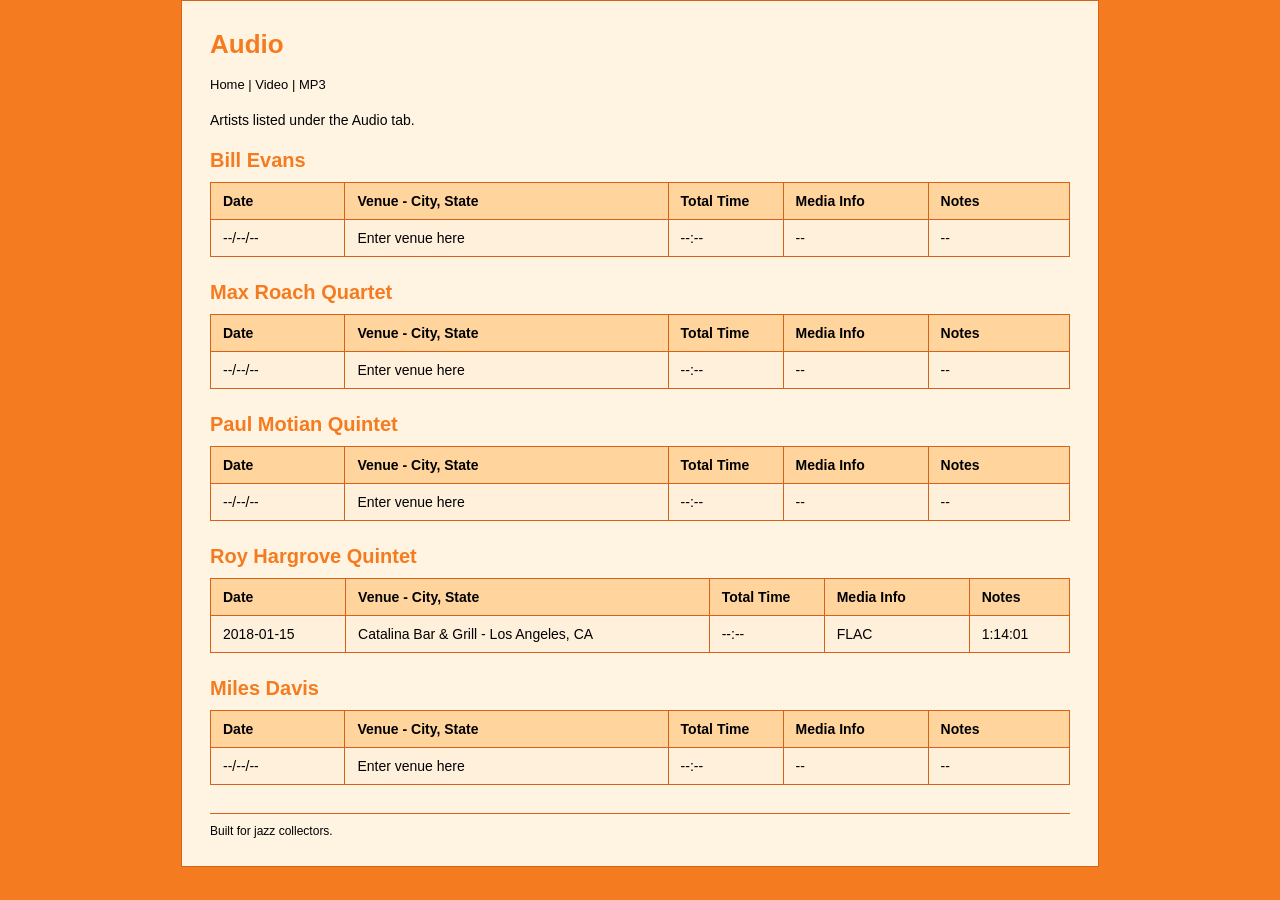
==== audio.html @ db25798c "Add files via upload" ====
<!DOCTYPE html>
<html lang="en">
<head>
  <meta charset="UTF-8">
  <meta name="viewport" content="width=device-width, initial-scale=1.0">
  <title>Audio — CollegeJazzer's Collection</title>
  <link rel="stylesheet" href="styles.css">
</head>
<body>
  <div id="page">
    <h1>Audio</h1>
    <div id="nav">
      <a href="index.html">Home</a> | 
      <a href="video.html">Video</a> | 
      <a href="mp3.html">MP3</a>
    </div>

    <p class="intro">Artists listed under the Audio tab.</p>

    <div class="artist-block">
      <h2>Bill Evans</h2>
      <table>
        <thead>
          <tr>
            <th>Date</th>
            <th>Venue - City, State</th>
            <th>Total Time</th>
            <th>Media Info</th>
            <th>Notes</th>
          </tr>
        </thead>
        <tbody>
          <tr>
            <td>--/--/--</td>
            <td>Enter venue here</td>
            <td>--:--</td>
            <td>--</td>
            <td>--</td>
          </tr>
        </tbody>
      </table>
    </div>

    <div class="artist-block">
      <h2>Max Roach Quartet</h2>
      <table>
        <thead>
          <tr>
            <th>Date</th>
            <th>Venue - City, State</th>
            <th>Total Time</th>
            <th>Media Info</th>
            <th>Notes</th>
          </tr>
        </thead>
        <tbody>
          <tr>
            <td>--/--/--</td>
            <td>Enter venue here</td>
            <td>--:--</td>
            <td>--</td>
            <td>--</td>
          </tr>
        </tbody>
      </table>
    </div>

    <div class="artist-block">
      <h2>Paul Motian Quintet</h2>
      <table>
        <thead>
          <tr>
            <th>Date</th>
            <th>Venue - City, State</th>
            <th>Total Time</th>
            <th>Media Info</th>
            <th>Notes</th>
          </tr>
        </thead>
        <tbody>
          <tr>
            <td>--/--/--</td>
            <td>Enter venue here</td>
            <td>--:--</td>
            <td>--</td>
            <td>--</td>
          </tr>
        </tbody>
      </table>
    </div>

    <div class="artist-block">
      <h2>Roy Hargrove Quintet</h2>
      <table>
        <thead>
          <tr>
            <th>Date</th>
            <th>Venue - City, State</th>
            <th>Total Time</th>
            <th>Media Info</th>
            <th>Notes</th>
          </tr>
        </thead>
        <tbody>
          <tr>
            <td>2018-01-15</td>
            <td>Catalina Bar & Grill - Los Angeles, CA</td>
            <td>--:--</td>
            <td>FLAC</td>
            <td>1:14:01</td>
          </tr>
        </tbody>
      </table>
    </div>

    <div class="artist-block">
      <h2>Miles Davis</h2>
      <table>
        <thead>
          <tr>
            <th>Date</th>
            <th>Venue - City, State</th>
            <th>Total Time</th>
            <th>Media Info</th>
            <th>Notes</th>
          </tr>
        </thead>
        <tbody>
          <tr>
            <td>--/--/--</td>
            <td>Enter venue here</td>
            <td>--:--</td>
            <td>--</td>
            <td>--</td>
          </tr>
        </tbody>
      </table>
    </div>

    <div id="footer">Built for jazz collectors.</div>
  </div>
</body>
</html>
---- styles.css ----
body {
  margin: 0;
  padding: 0;
  font-family: Arial, Helvetica, sans-serif;
  background: #f47b20;
  color: #000;
}

#page {
  width: 860px;
  margin: 0 auto;
  padding: 28px;
  background: #fff4e1;
  border: 1px solid #d66219;
}

h1 {
  margin-top: 0;
  font-size: 26px;
  color: #f47b20;
}

#nav {
  margin-bottom: 18px;
  font-size: 13px;
  color: #000;
}

#nav a {
  color: #000;
  text-decoration: none;
}

#nav a:hover {
  text-decoration: underline;
}

.intro {
  margin: 0 0 18px;
  font-size: 14px;
  line-height: 1.5;
  color: #000;
}

.artist-block {
  margin-bottom: 24px;
}

.artist-block h2 {
  margin: 0 0 10px;
  font-size: 20px;
  color: #f47b20;
}

table {
  width: 100%;
  border-collapse: collapse;
  margin-bottom: 0;
  font-size: 14px;
  background: #fff7eb;
  color: #000;
}

thead {
  background: #ffd49d;
}

th, td {
  border: 1px solid #d66219;
  padding: 10px 12px;
  text-align: left;
  color: #000;
}

th:nth-child(3), td:nth-child(3) {
  width: 90px;
}

th:nth-child(4), td:nth-child(4) {
  width: 120px;
}

th {
  font-weight: bold;
  color: #000;
}

tbody tr:nth-child(odd) {
  background: #fff0dc;
}

tbody tr:nth-child(even) {
  background: #ffe3c2;
}

#footer {
  margin-top: 28px;
  font-size: 12px;
  color: #000;
  border-top: 1px solid #d66219;
  padding-top: 10px;
}
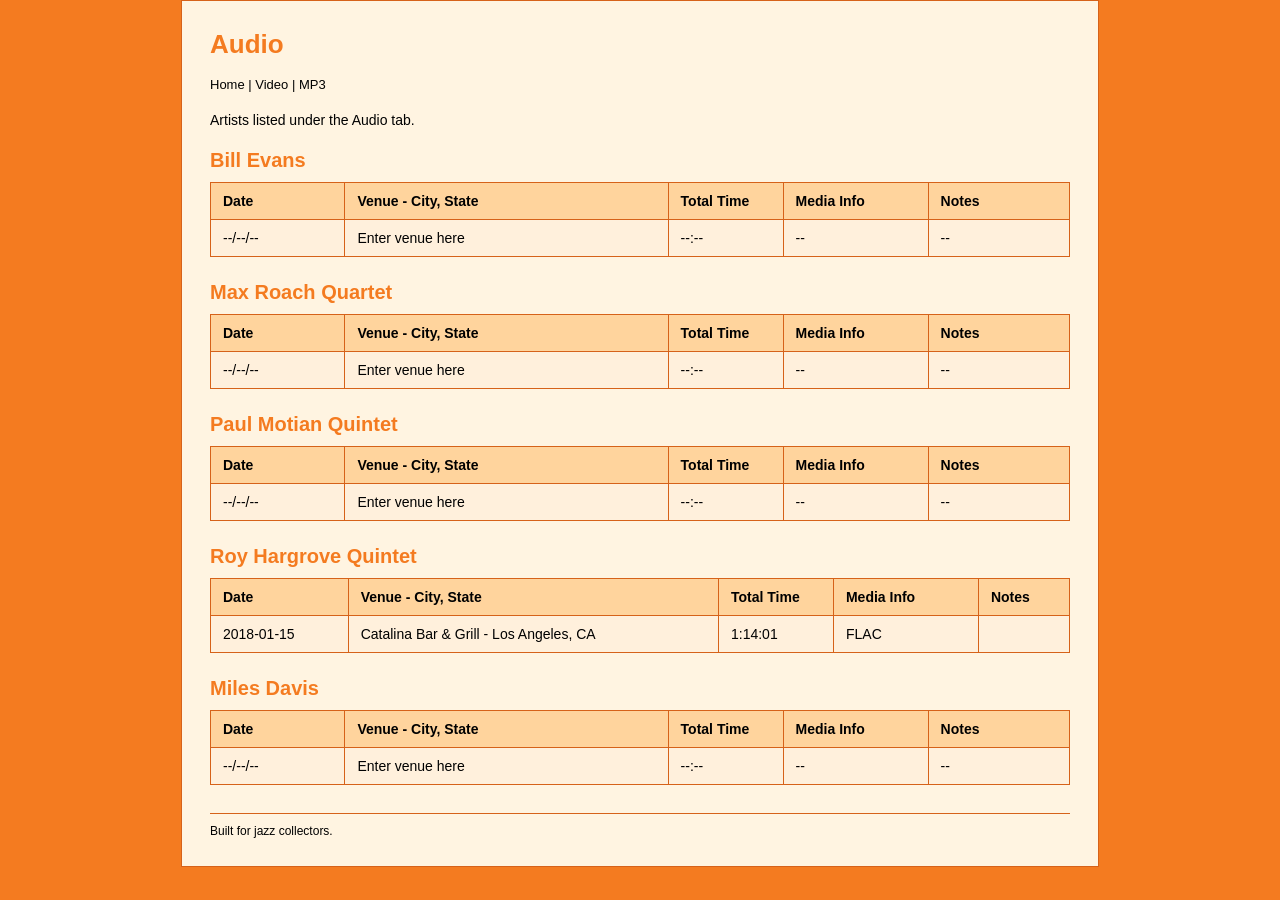
==== commit f31e73ba: "Add files via upload" ====
--- a/audio.html
+++ b/audio.html
@@ -105,9 +105,9 @@
           <tr>
             <td>2018-01-15</td>
             <td>Catalina Bar & Grill - Los Angeles, CA</td>
-            <td>--:--</td>
+            <td>1:14:01</td>
             <td>FLAC</td>
-            <td>1:14:01</td>
+            <td></td>
           </tr>
         </tbody>
       </table>
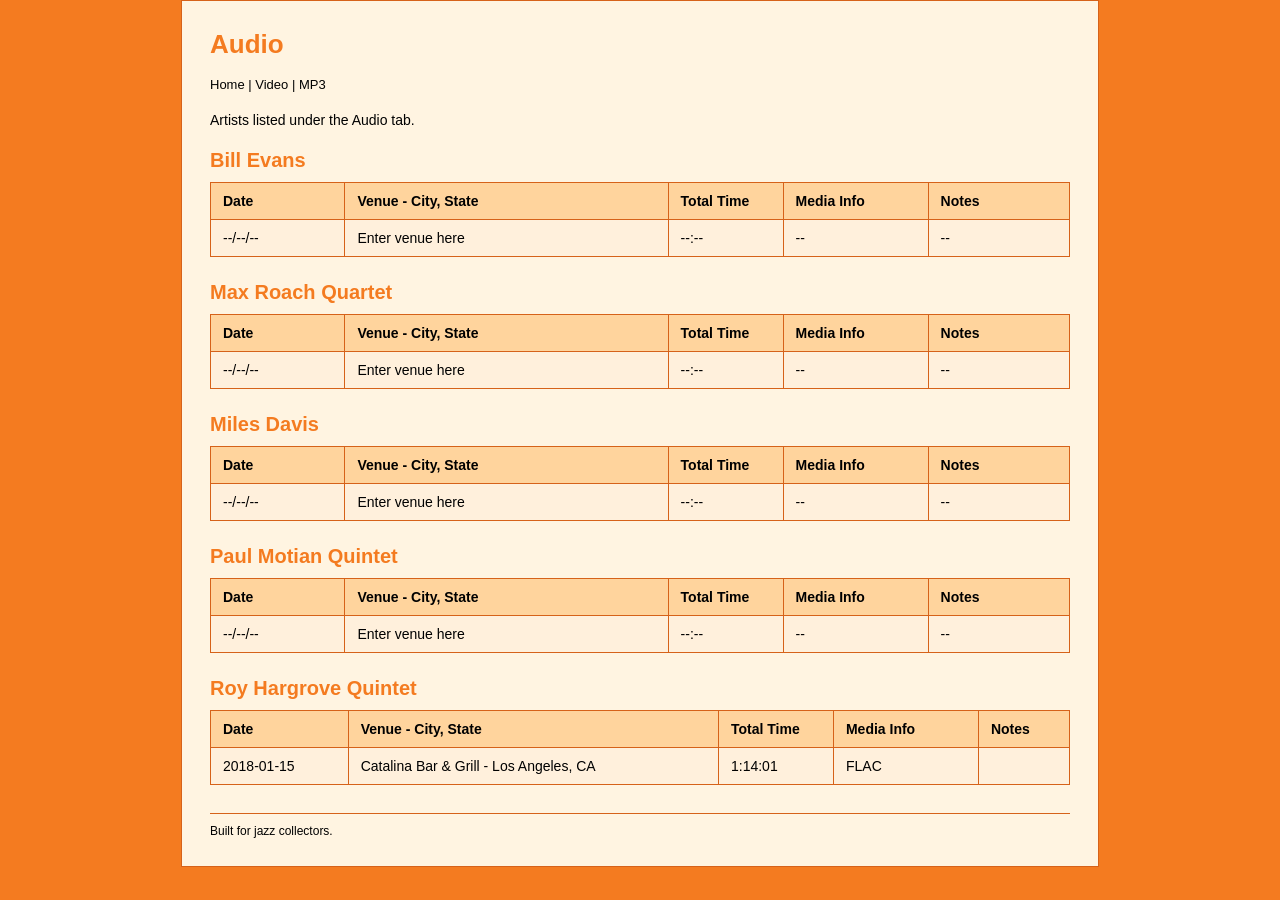
==== commit 12b7f28c: "Add files via upload" ====
--- a/audio.html
+++ b/audio.html
@@ -43,6 +43,30 @@
 
     <div class="artist-block">
       <h2>Max Roach Quartet</h2>
+      <table>
+        <thead>
+          <tr>
+            <th>Date</th>
+            <th>Venue - City, State</th>
+            <th>Total Time</th>
+            <th>Media Info</th>
+            <th>Notes</th>
+          </tr>
+        </thead>
+        <tbody>
+          <tr>
+            <td>--/--/--</td>
+            <td>Enter venue here</td>
+            <td>--:--</td>
+            <td>--</td>
+            <td>--</td>
+          </tr>
+        </tbody>
+      </table>
+    </div>
+
+    <div class="artist-block">
+      <h2>Miles Davis</h2>
       <table>
         <thead>
           <tr>
@@ -113,30 +137,6 @@
       </table>
     </div>
 
-    <div class="artist-block">
-      <h2>Miles Davis</h2>
-      <table>
-        <thead>
-          <tr>
-            <th>Date</th>
-            <th>Venue - City, State</th>
-            <th>Total Time</th>
-            <th>Media Info</th>
-            <th>Notes</th>
-          </tr>
-        </thead>
-        <tbody>
-          <tr>
-            <td>--/--/--</td>
-            <td>Enter venue here</td>
-            <td>--:--</td>
-            <td>--</td>
-            <td>--</td>
-          </tr>
-        </tbody>
-      </table>
-    </div>
-
     <div id="footer">Built for jazz collectors.</div>
   </div>
 </body>
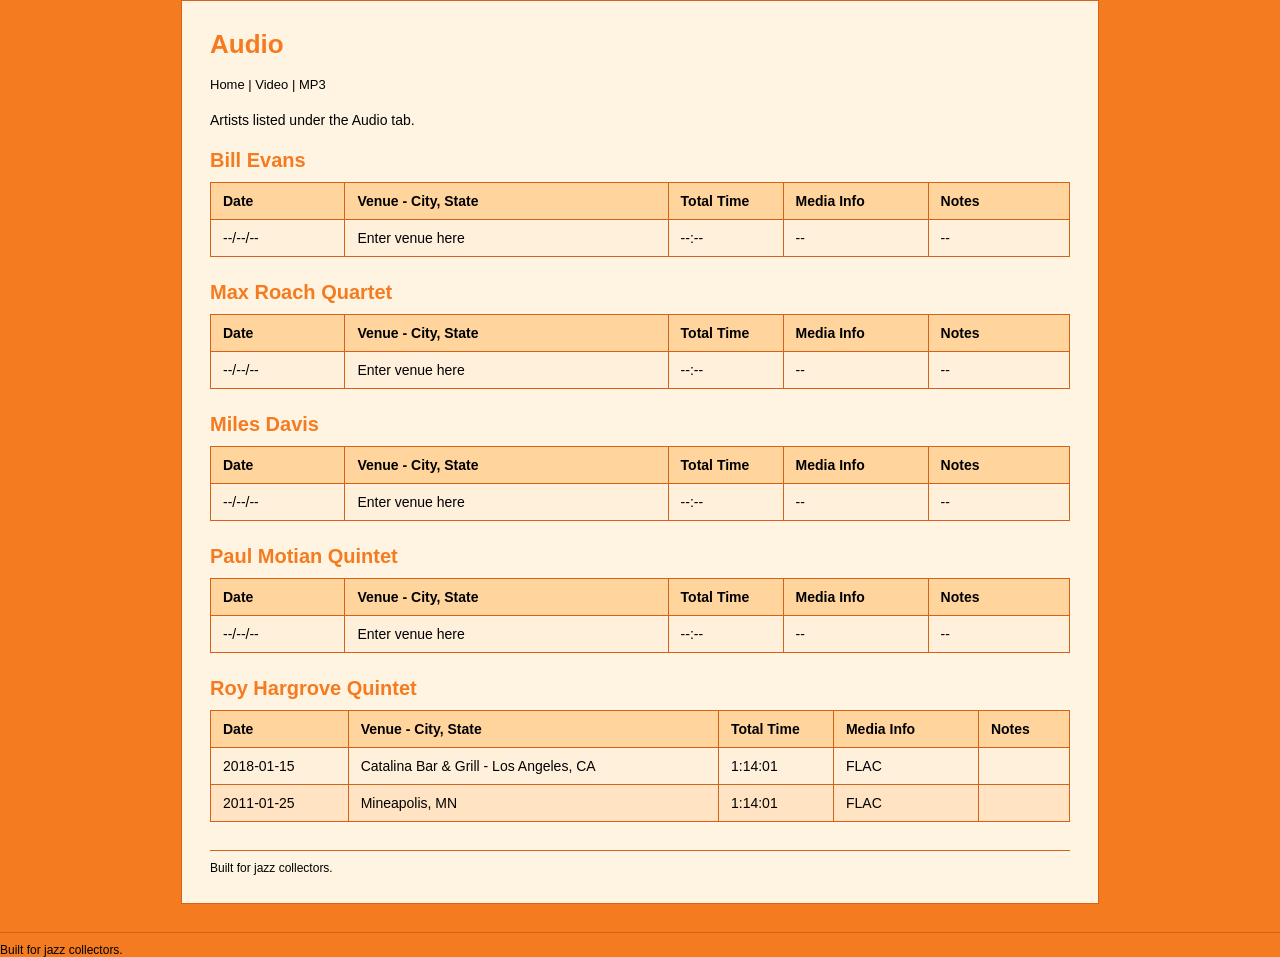
==== commit 6aeef9d9: "Add files via upload" ====
--- a/audio.html
+++ b/audio.html
@@ -133,6 +133,13 @@
             <td>FLAC</td>
             <td></td>
           </tr>
+          <tr>
+            <td>2011-01-25</td>
+            <td>Mineapolis, MN</td>
+            <td>1:14:01</td>
+            <td>FLAC</td>
+            <td></td>
+          </tr>
         </tbody>
       </table>
     </div>
@@ -141,3 +148,13 @@
   </div>
 </body>
 </html>
+            </td>
+          </tr>
+        </tbody>
+      </table>
+    </div>
+
+    <div id="footer">Built for jazz collectors.</div>
+  </div>
+</body>
+</html>
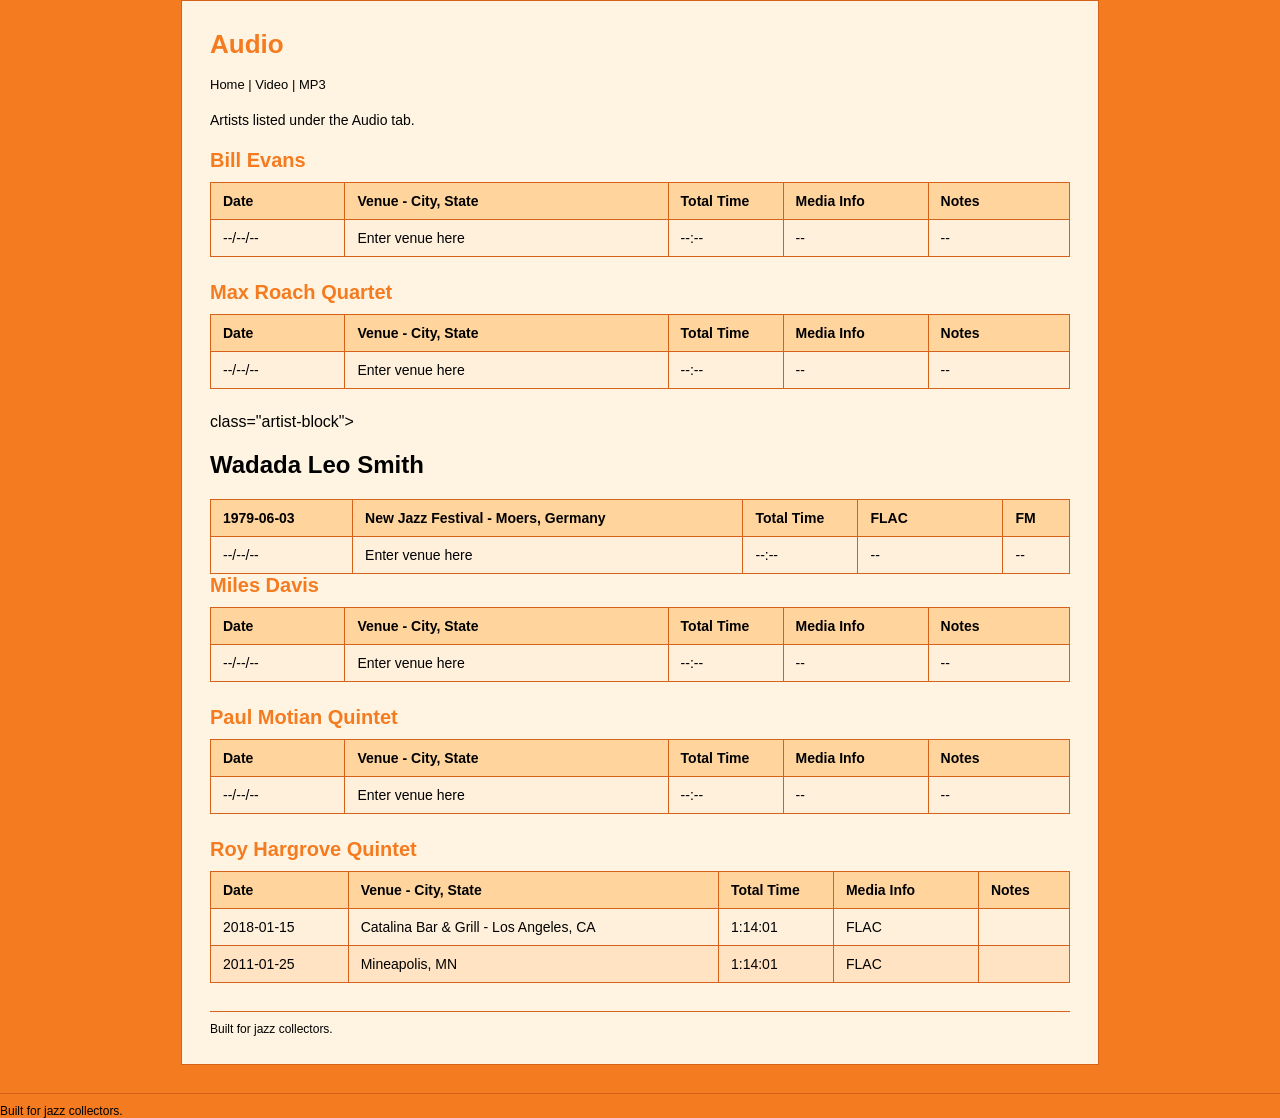
==== commit 4e28b568: "Add files via upload" ====
--- a/audio.html
+++ b/audio.html
@@ -64,7 +64,29 @@
         </tbody>
       </table>
     </div>
-
+<div> class="artist-block">
+  <h2>Wadada Leo Smith</h2>
+      <table>
+        <thead>
+          <tr>
+            <th>1979-06-03</th>
+            <th>New Jazz Festival - Moers, Germany</th>
+            <th>Total Time</th>
+            <th>FLAC</th>
+            <th>FM</th>
+          </tr>
+        </thead>
+        <tbody>
+          <tr>
+            <td>--/--/--</td>
+            <td>Enter venue here</td>
+            <td>--:--</td>
+            <td>--</td>
+            <td>--</td>
+          </tr>
+        </tbody>
+      </table>
+</div>
     <div class="artist-block">
       <h2>Miles Davis</h2>
       <table>
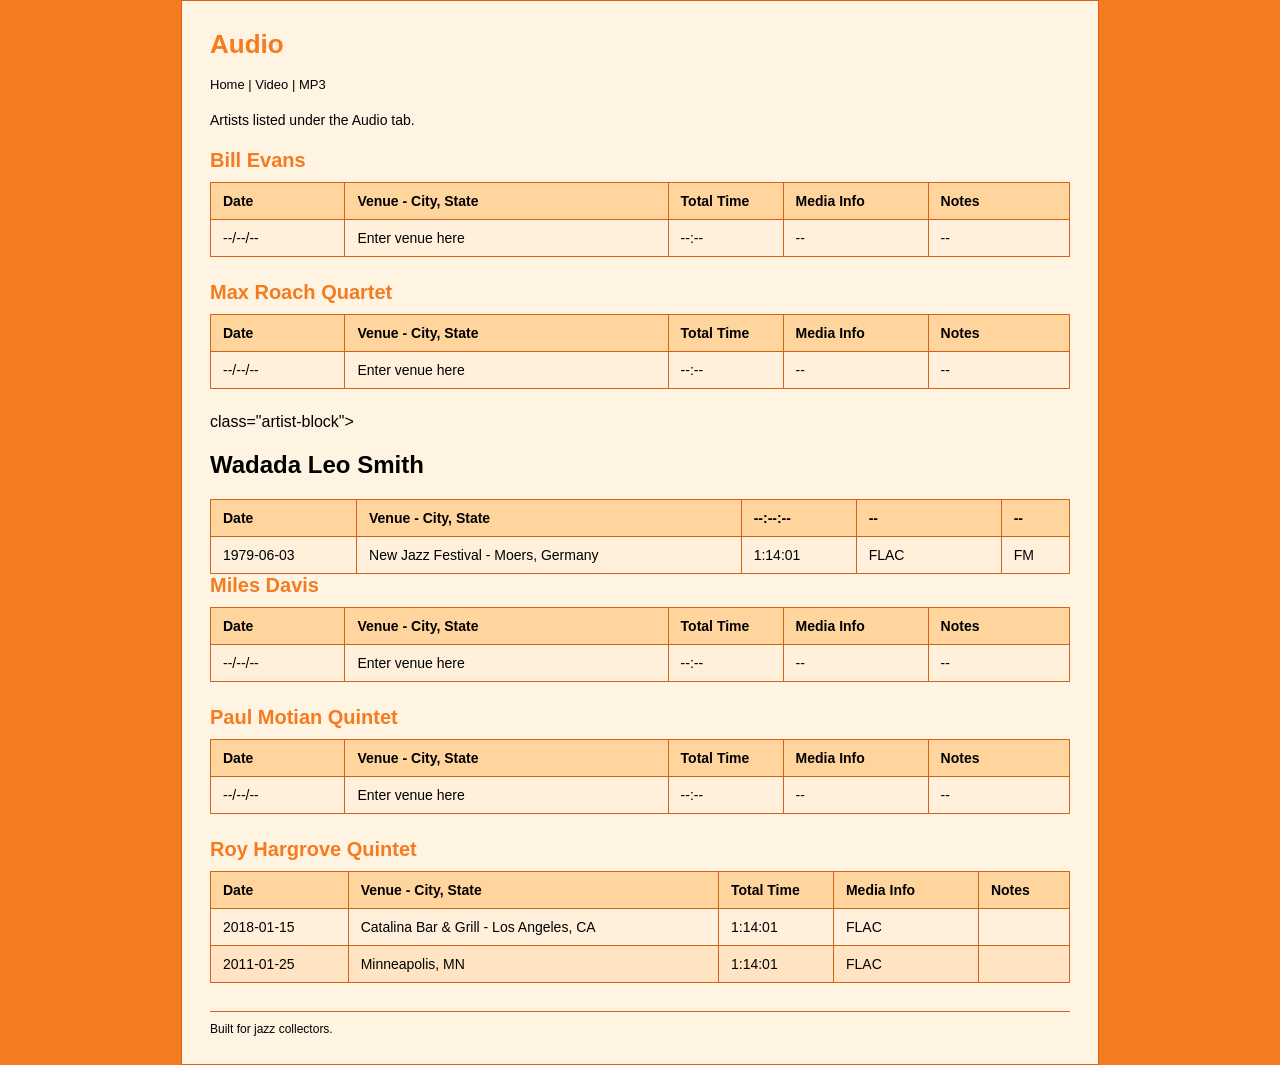
==== commit 25f52f63: "Add files via upload" ====
--- a/audio.html
+++ b/audio.html
@@ -69,20 +69,20 @@
       <table>
         <thead>
           <tr>
-            <th>1979-06-03</th>
-            <th>New Jazz Festival - Moers, Germany</th>
-            <th>Total Time</th>
-            <th>FLAC</th>
-            <th>FM</th>
+            <th>Date</th>
+            <th>Venue - City, State</th>
+            <th>--:--:--</th>
+            <th>--</th>
+            <th>--</th>
           </tr>
         </thead>
         <tbody>
           <tr>
-            <td>--/--/--</td>
-            <td>Enter venue here</td>
-            <td>--:--</td>
-            <td>--</td>
-            <td>--</td>
+            <td>1979-06-03</td>
+            <td>New Jazz Festival - Moers, Germany</td>
+            <td>1:14:01</td>
+            <td>FLAC</td>
+            <td>FM</td>
           </tr>
         </tbody>
       </table>
@@ -157,7 +157,7 @@
           </tr>
           <tr>
             <td>2011-01-25</td>
-            <td>Mineapolis, MN</td>
+            <td>Minneapolis, MN</td>
             <td>1:14:01</td>
             <td>FLAC</td>
             <td></td>
@@ -170,13 +170,3 @@
   </div>
 </body>
 </html>
-            </td>
-          </tr>
-        </tbody>
-      </table>
-    </div>
-
-    <div id="footer">Built for jazz collectors.</div>
-  </div>
-</body>
-</html>
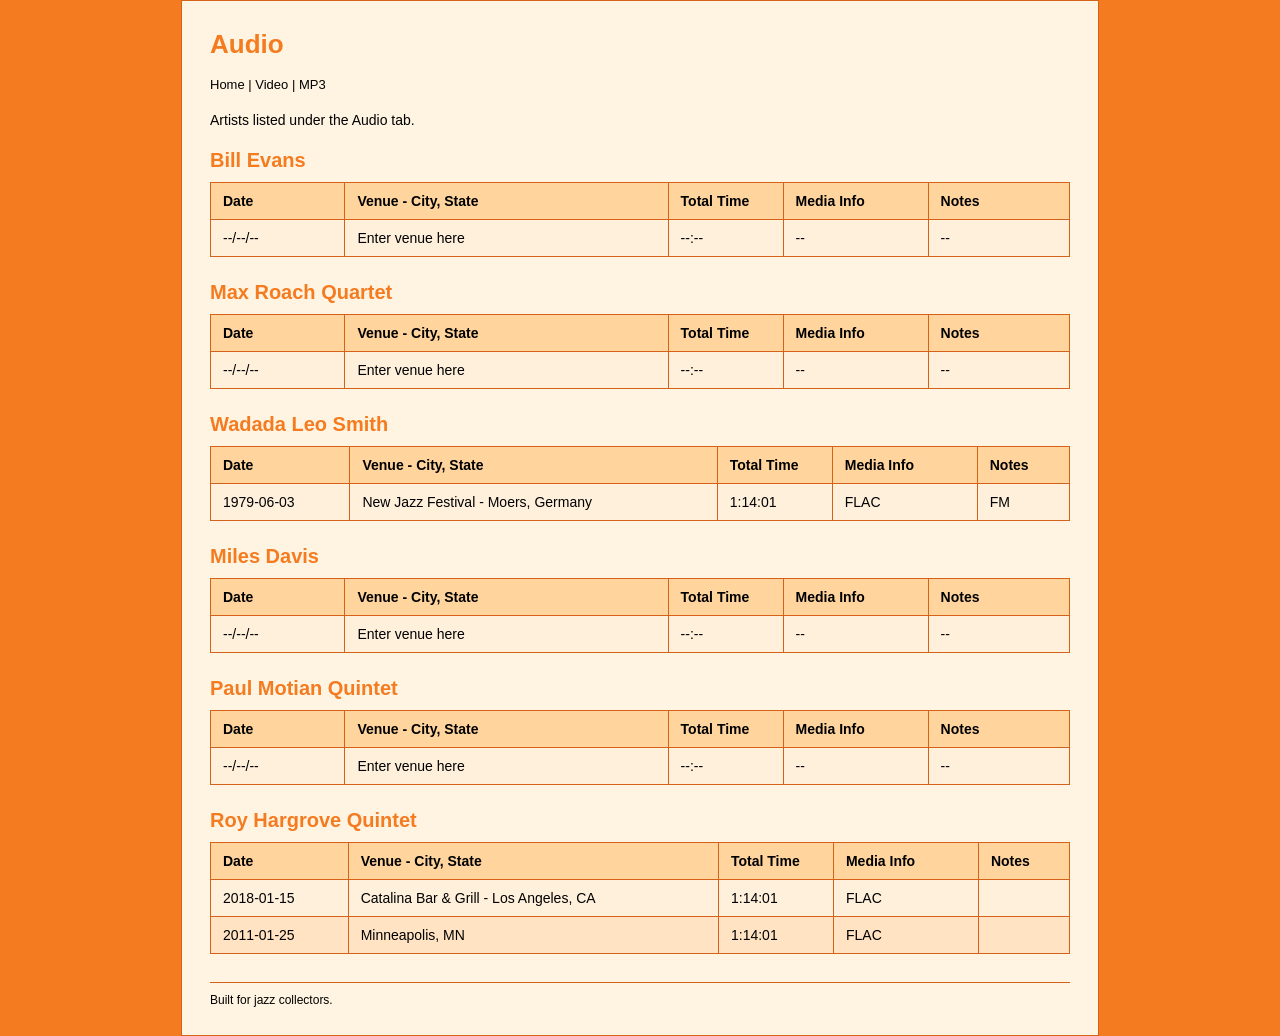
==== commit 84dd526a: "Add files via upload" ====
--- a/audio.html
+++ b/audio.html
@@ -64,16 +64,16 @@
         </tbody>
       </table>
     </div>
-<div> class="artist-block">
-  <h2>Wadada Leo Smith</h2>
+    <div class="artist-block">
+      <h2>Wadada Leo Smith</h2>
       <table>
         <thead>
           <tr>
             <th>Date</th>
             <th>Venue - City, State</th>
-            <th>--:--:--</th>
-            <th>--</th>
-            <th>--</th>
+            <th>Total Time</th>
+            <th>Media Info</th>
+            <th>Notes</th>
           </tr>
         </thead>
         <tbody>
@@ -86,7 +86,7 @@
           </tr>
         </tbody>
       </table>
-</div>
+    </div>
     <div class="artist-block">
       <h2>Miles Davis</h2>
       <table>
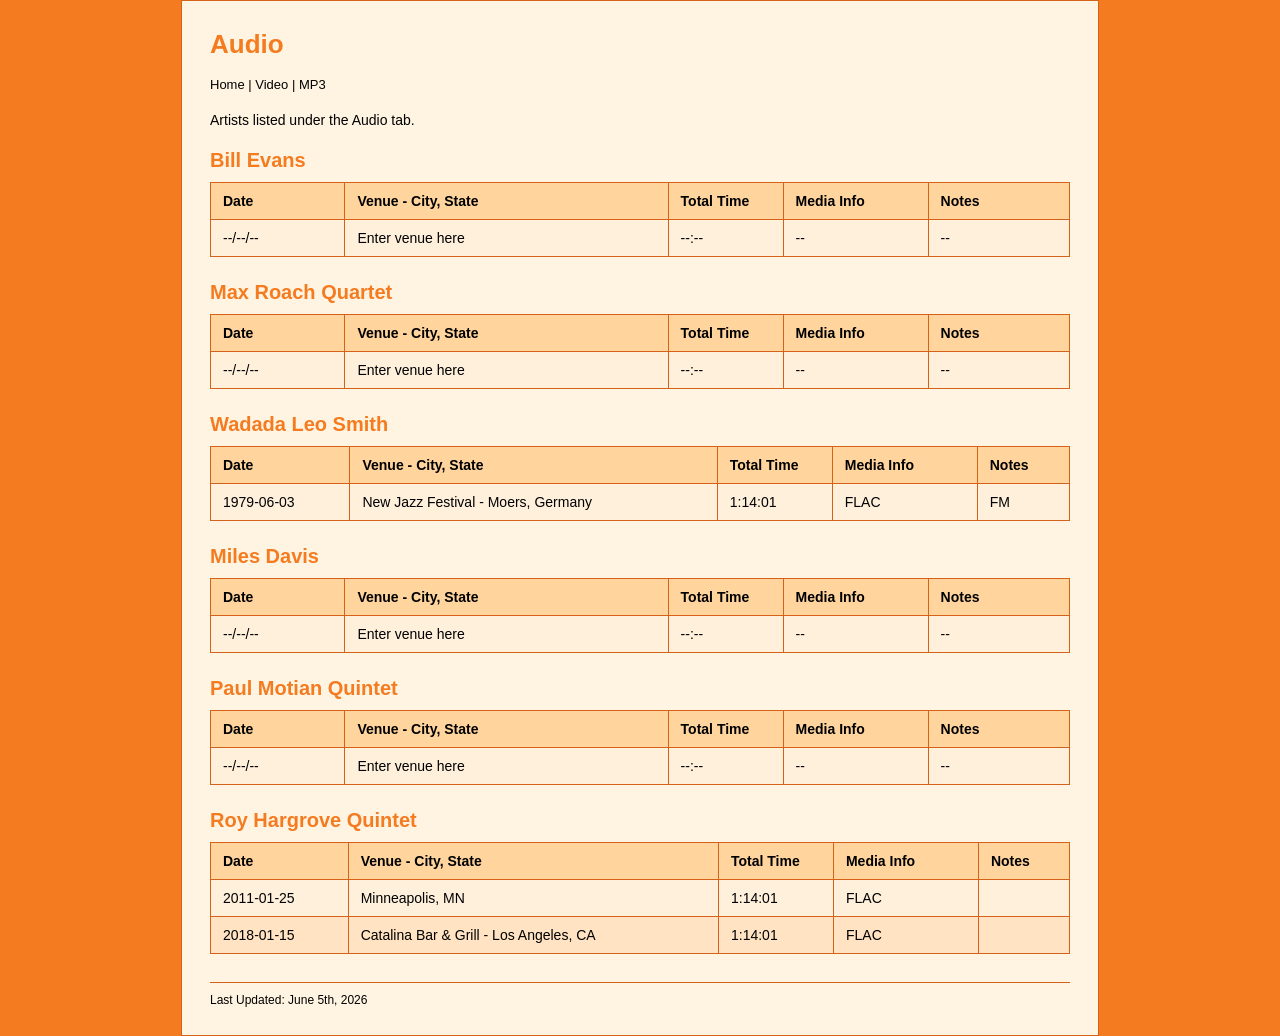
==== commit fdab1215: "Add files via upload" ====
--- a/audio.html
+++ b/audio.html
@@ -149,15 +149,15 @@
         </thead>
         <tbody>
           <tr>
-            <td>2018-01-15</td>
-            <td>Catalina Bar & Grill - Los Angeles, CA</td>
+            <td>2011-01-25</td>
+            <td>Minneapolis, MN</td>
             <td>1:14:01</td>
             <td>FLAC</td>
             <td></td>
           </tr>
           <tr>
-            <td>2011-01-25</td>
-            <td>Minneapolis, MN</td>
+            <td>2018-01-15</td>
+            <td>Catalina Bar & Grill - Los Angeles, CA</td>
             <td>1:14:01</td>
             <td>FLAC</td>
             <td></td>
@@ -166,7 +166,7 @@
       </table>
     </div>
 
-    <div id="footer">Built for jazz collectors.</div>
+    <div id="footer">Last Updated: June 5th, 2026</div>
   </div>
 </body>
 </html>
